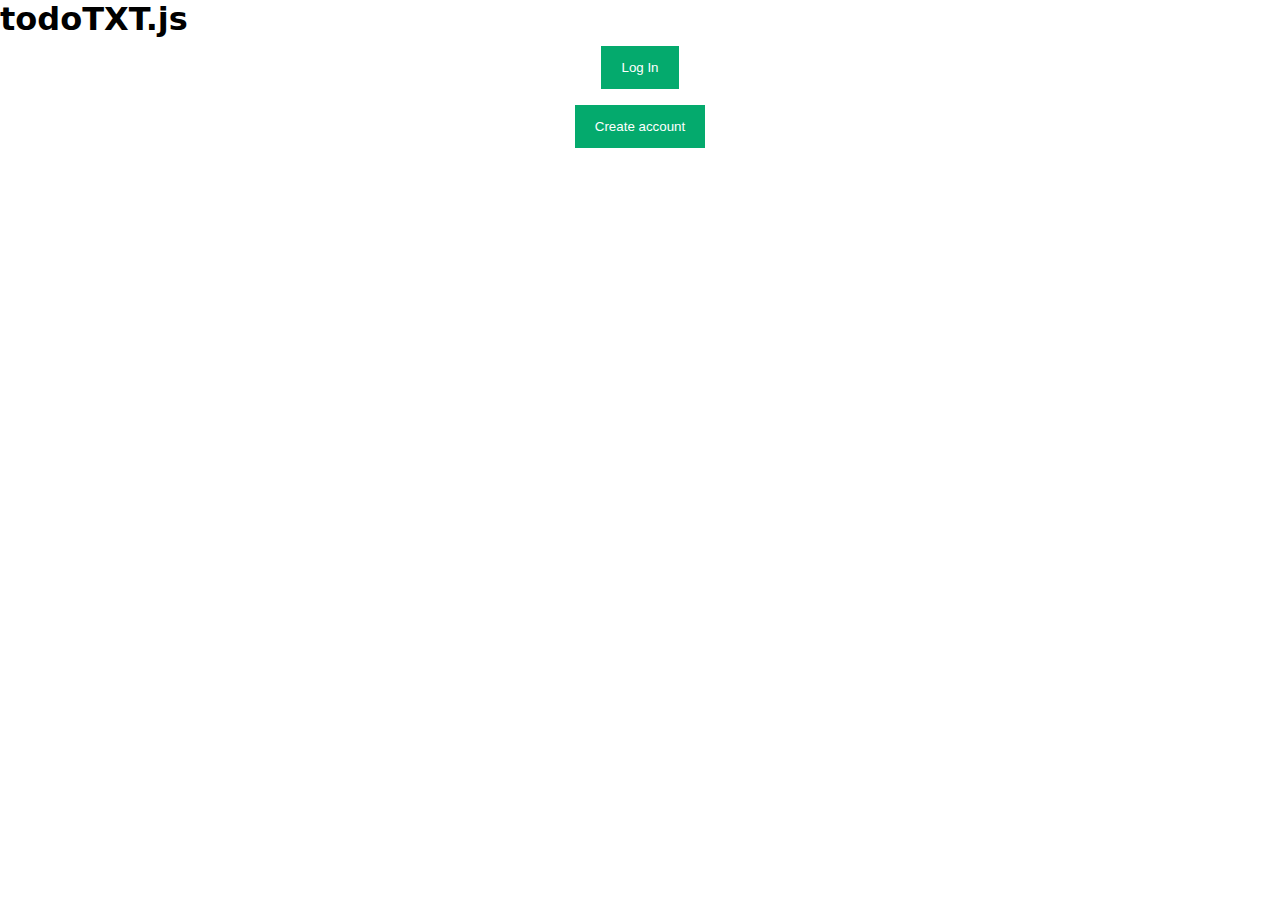
==== index.html @ ba7e9637 "Add new user button" ====
<!DOCTYPE html>
<html lang="en">
<head>
    <meta charset="UTF-8">
    <meta name="viewport" content="width=device-width, initial-scale=1.0">
    <link rel="stylesheet" href="styles/styles.css">
    <title>txt.js</title>
</head>
<body>
    <h1>todoTXT.js</h1>
    <div id="center">
        <button id="login" onclick="appearBtn()">Log In</button>
    </div>

    <div id="center">
        <a href="pages/newUser.html">
        <button type="button" id="newUser">Create account</button>
        </a>
    </div>
    <!-- Modal -->

    <div id="modalContainer" class="hide">
        <span onclick="closeBtn()" class="close"></span>
        <form class="modal-content animate" action="" method="post" id="form">
            <div class="imgcontainer">
                <span class="close" title="Close modal">x</span>
                <img src="" alt="Avatar" class="avatar">
            </div>

            <div class="container">
                <label for="username">Username</label>
                <input type="text" placeholder="Enter Username" name="username" id="username" required>

                <label for="password">Password</label>
                <input type="text" placeholder="Enter Password" name="password" id="password" required>

                <button type="submit">Submit</button>
                <label>
                    <input type="checkbox" checked="checked" name="remember">Remember me!
                </label>
            </div>

            <div class="container">
                <button type="button" class="cancelBtn" onclick="hideBtn()" >Cancel</button>
                <span class="psw">Forgot <a href="#">password</a>?</span>
            </div>
        </form>
    </div>
    <script src="src/index.js"></script>
</body>
</html>
---- styles/styles.css ----
* {
    margin: 0px;
    padding: 0px
}

body {
    font-family: system-ui, -apple-system, BlinkMacSystemFont, 'Segoe UI', Roboto, Oxygen, Ubuntu, Cantarell, 'Open Sans', 'Helvetica Neue', sans-serif;
}

.hide {
    display: none;
}

.container {
    padding: 16px;
}

.img-container {
    text-align: center;
    padding: 24px 0px 12px 0px;
    position: relative
}

img.avatar {
    width: 40%;
    border-radius: 50%;
}

/* Set modal class to main div when js is ready */
.modal {
    display: none;
    position: fixed;
    z-index: 1;
    left: 0;
    top: 0;
    width: 100%;
    height: 100%;
    overflow: auto;
    padding-top: 60px;
    background-color: rgba(0, 0, 0, 0.4);
}

.modal-content {
    background-color: #fefefe;
    margin: 5% auto 15% auto;
    border: 1px solid #888;
    width: 80%;
}

input[type=text], input[type=password]{
    width: 100%;
    padding: 12px 20px;
    margin: 8px 0;
    display: inline-block;
    border: 1px solid #ccc;
    box-sizing: border-box;
}

button {
    background-color: #04AA6D;
    color: white;
    padding: 14px 20px;
    margin: 8px 0;
    border: none;
    cursor: pointer;
    width: 100%;
}

button:hover {
    opacity: 0.8;
}

.cancel-btn {
    width: auto;
    padding: 10px 18px;
    background-color: #f44336;
}

#login {
    width: auto;
}

#center {
    max-width: fit-content;
    margin-inline: auto;
}

span.psw {
    float: right;
    padding-top: 16px;
}

.close {
    position: absolute;
    right: 25px;
    top: 0;
    color: #000;
    font-size: 20px;
    font-weight: 700;
}

.close:hover
.close:focus {
    color: red;
    cursor: pointer;
}

.animate {
    -webkit-animation: animatezoom 0.6s;
    animation: animatezoom 0.6s;
}

@-webkit-keyframes animatezoom {
    from {-webkit-transform: scale(0)};
    to {-webkit-transform: scale(1)};
}

@keyframes animatezoom {
    from {transform: scale(0)};
    to {transform: scale(1)};
}

@media screen and (max-width: 300px) {
    span.psw {
        display: block;
        float: none;
    }

    .cancel-btn {
        width: 100%;
    }
}
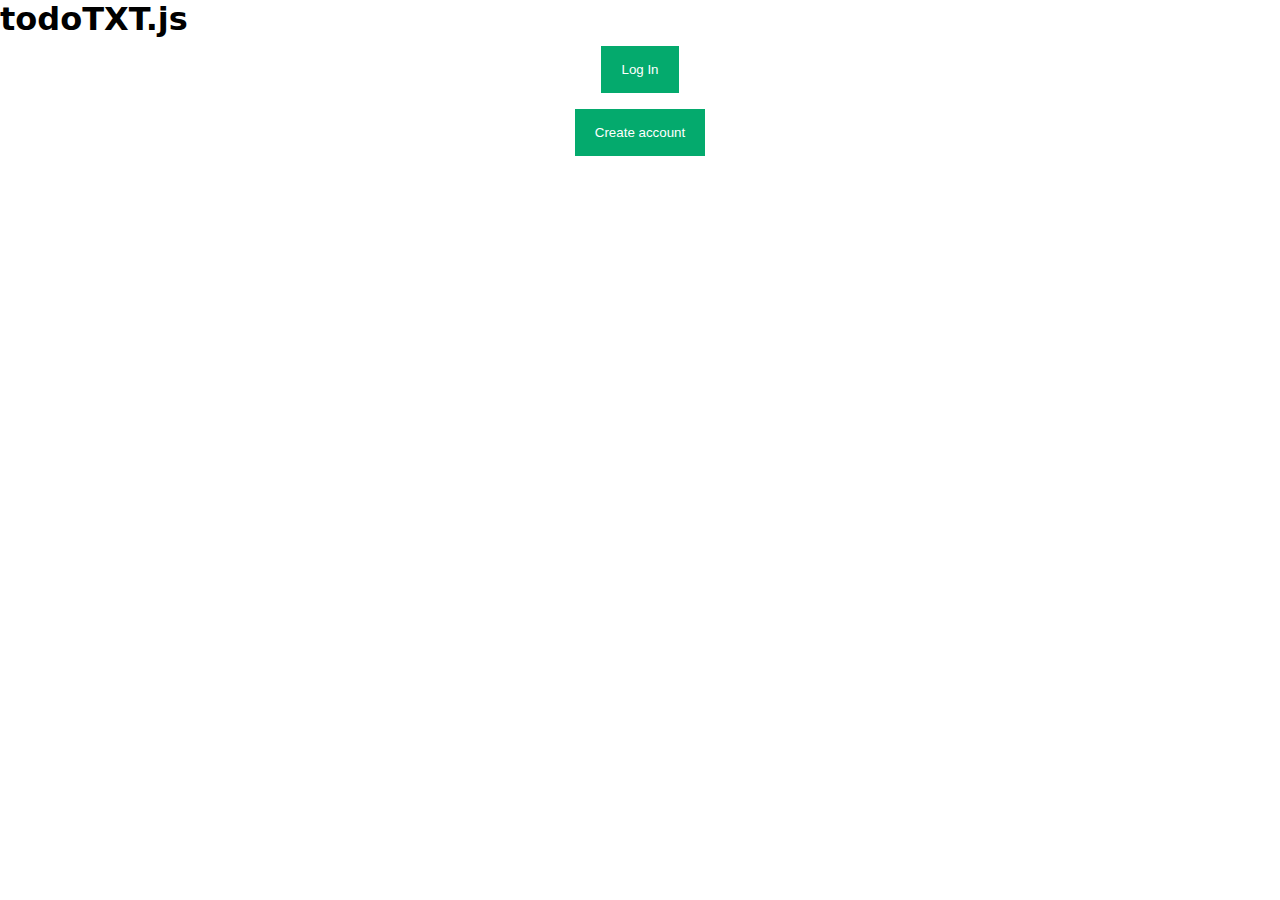
==== commit 0d202a51: "Fix CSS" ====
--- a/index.html
+++ b/index.html
@@ -9,22 +9,21 @@
 <body>
     <h1>todoTXT.js</h1>
     <div id="center">
-        <button id="login" onclick="appearBtn()">Log In</button>
+        <button class="button" id="login" onclick="appearBtn()">Log In</button>
     </div>
 
     <div id="center">
         <a href="pages/newUser.html">
-        <button type="button" id="newUser">Create account</button>
+        <button class="button" type="button" id="newUser">Create account</button>
         </a>
     </div>
     <!-- Modal -->
 
     <div id="modalContainer" class="hide">
-        <span onclick="closeBtn()" class="close"></span>
         <form class="modal-content animate" action="" method="post" id="form">
-            <div class="imgcontainer">
-                <span class="close" title="Close modal">x</span>
-                <img src="" alt="Avatar" class="avatar">
+            <div class="img-container">
+                <button id="closeX" class="close" onclick="closeBtn()" title="Close modal">x</button>
+                    <img src="imgs/avatar-default.svg" alt="Avatar" class="avatar">
             </div>
 
             <div class="container">
@@ -32,18 +31,16 @@
                 <input type="text" placeholder="Enter Username" name="username" id="username" required>
 
                 <label for="password">Password</label>
-                <input type="text" placeholder="Enter Password" name="password" id="password" required>
+                <input type="password" placeholder="Enter Password" name="password" id="password" required>
+                <p class="psw">Forgot <a href="#">password</a>?</p>
 
-                <button type="submit">Submit</button>
+            </div>
+
+                <button class="button" type="submit">Submit</button>
                 <label>
                     <input type="checkbox" checked="checked" name="remember">Remember me!
                 </label>
-            </div>
-
-            <div class="container">
-                <button type="button" class="cancelBtn" onclick="hideBtn()" >Cancel</button>
-                <span class="psw">Forgot <a href="#">password</a>?</span>
-            </div>
+                <button type="button" class="button" onclick="hideBtn()" >Cancel</button>
         </form>
     </div>
     <script src="src/index.js"></script>
--- a/styles/styles.css
+++ b/styles/styles.css
@@ -16,14 +16,22 @@
 }
 
 .img-container {
-    text-align: center;
-    padding: 24px 0px 12px 0px;
-    position: relative
+    display: flex;
+    flex-direction: column;
+}
+
+.btn-container {
+    display: flex;
+    flex-direction: column;
+    padding: 16px;
 }
 
 img.avatar {
-    width: 40%;
+    width: 12%;
     border-radius: 50%;
+    border: 1px red solid;
+    display: block;
+    margin: 16px auto;
 }
 
 /* Set modal class to main div when js is ready */
@@ -56,11 +64,11 @@
     box-sizing: border-box;
 }
 
-button {
+.button {
     background-color: #04AA6D;
     color: white;
-    padding: 14px 20px;
-    margin: 8px 0;
+    padding: 16px 20px;
+    margin: 8px auto;
     border: none;
     cursor: pointer;
     width: 100%;
@@ -72,7 +80,7 @@
 
 .cancel-btn {
     width: auto;
-    padding: 10px 18px;
+    padding: 10px 16px;
     background-color: #f44336;
 }
 
@@ -85,18 +93,19 @@
     margin-inline: auto;
 }
 
-span.psw {
+p.psw {
     float: right;
-    padding-top: 16px;
 }
 
 .close {
-    position: absolute;
-    right: 25px;
+    background-color: white;
+    border: none;
     top: 0;
     color: #000;
-    font-size: 20px;
+    font-size: 16px;
     font-weight: 700;
+    cursor: pointer;
+    align-self: flex-end;
 }
 
 .close:hover
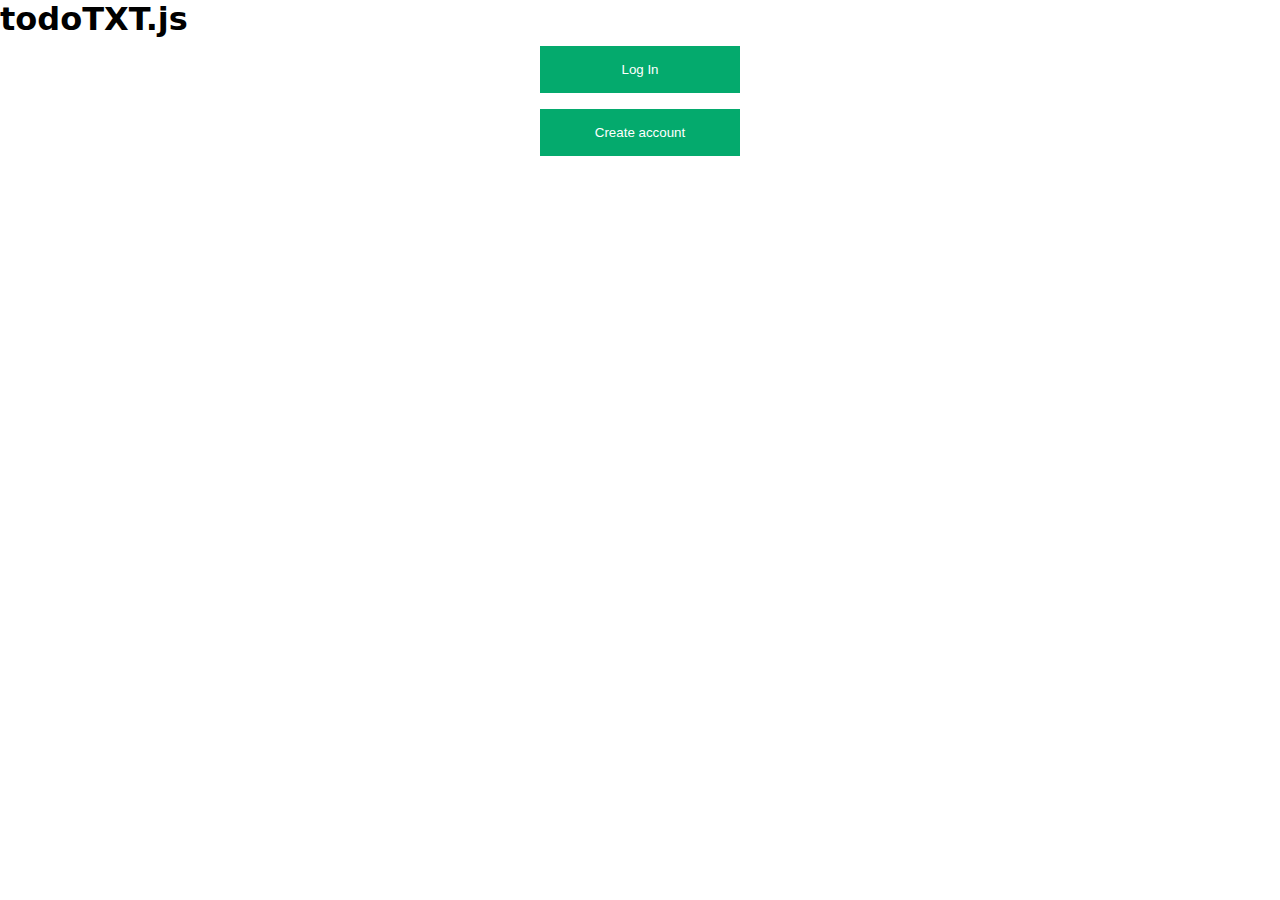
==== commit d5b8a1a0: "Fixed log in and sign up width buttons" ====
--- a/index.html
+++ b/index.html
@@ -14,7 +14,7 @@
 
     <div id="center">
         <a href="pages/newUser.html">
-        <button class="button" type="button" id="newUser">Create account</button>
+        <button class="button" type="button" id="new-user">Create account</button>
         </a>
     </div>
     <!-- Modal -->
--- a/styles/styles.css
+++ b/styles/styles.css
@@ -85,7 +85,11 @@
 }
 
 #login {
-    width: auto;
+    width: 200px;
+}
+
+#new-user {
+    width: 200px;
 }
 
 #center {
